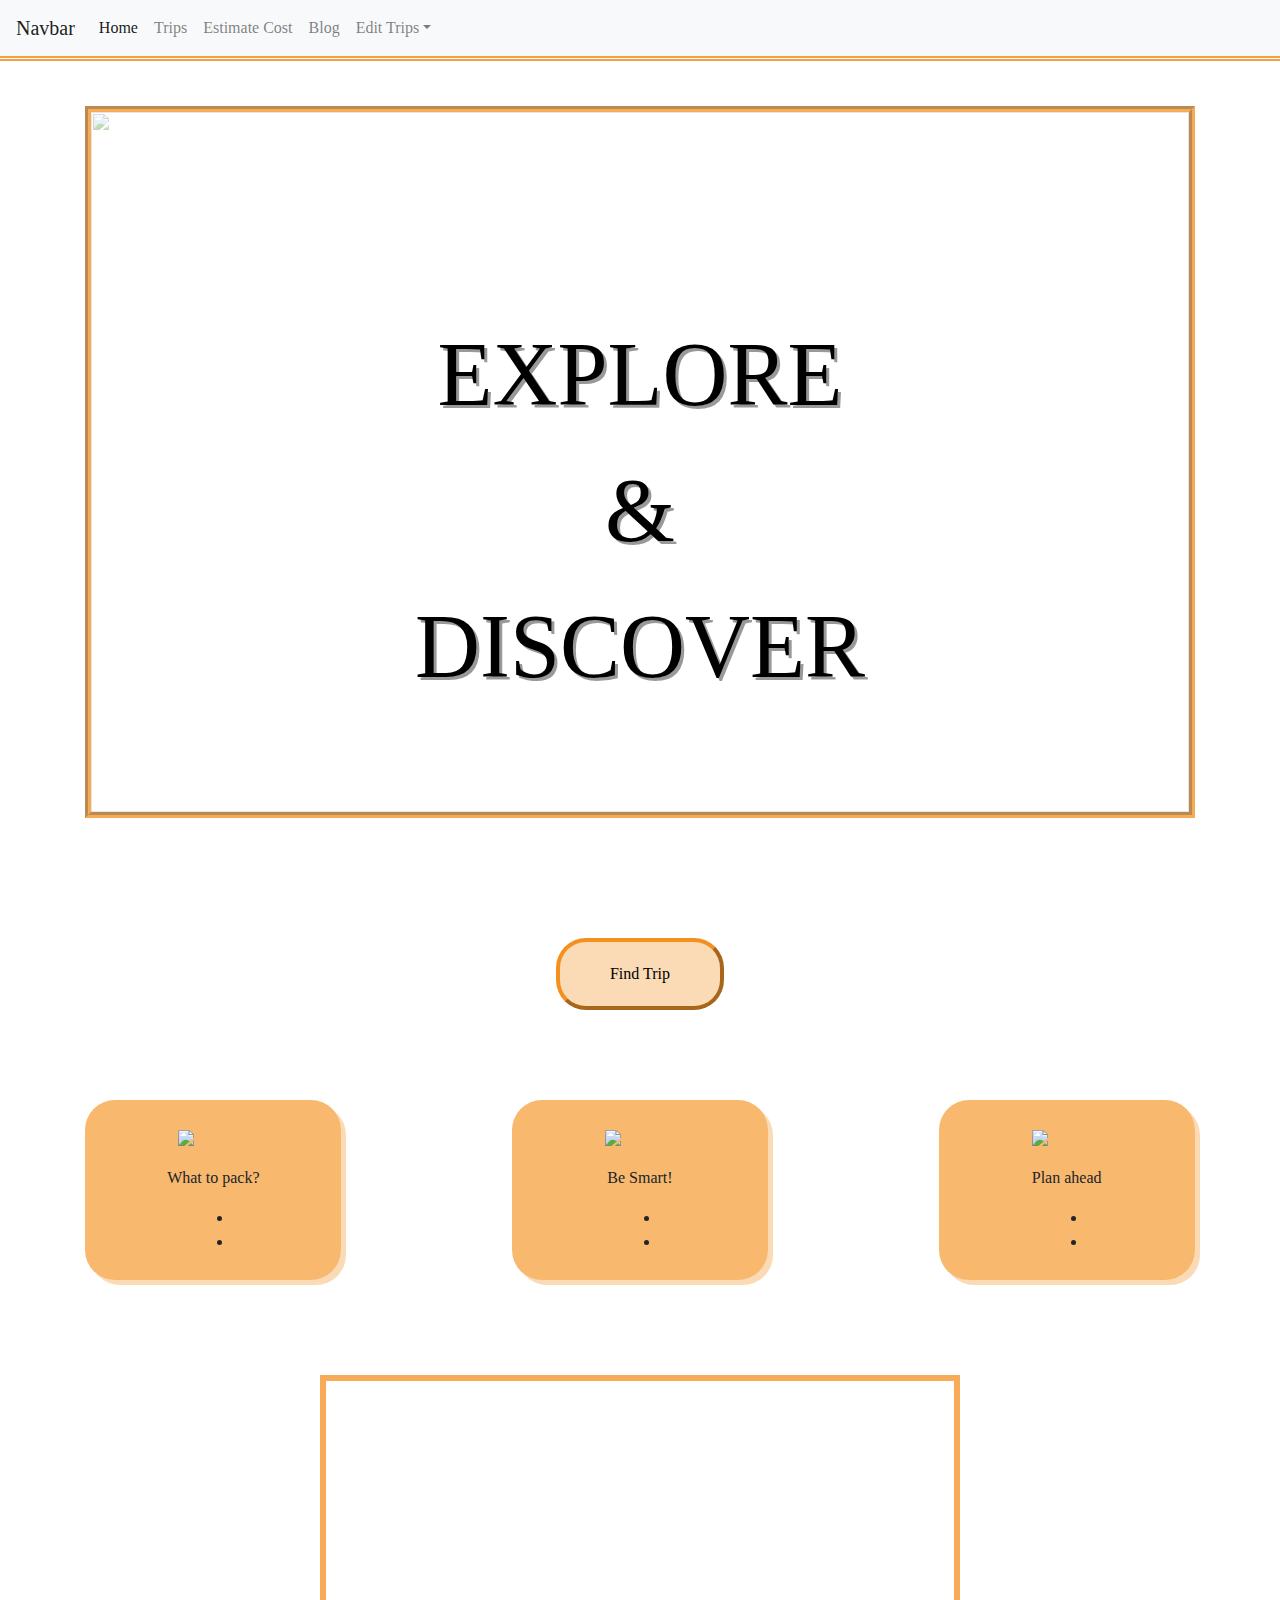
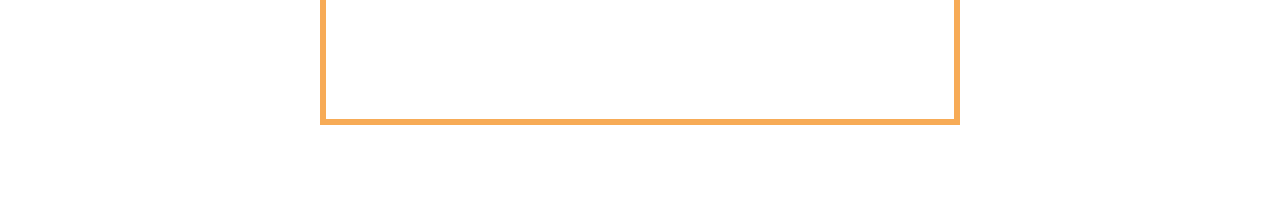
==== index.html @ bcd1989e "First commit" ====
<!DOCTYPE html>
<html lang="en">

<head>
  <meta charset="UTF-8">
  <meta name="viewport" content="width=device-width, initial-scale=1.0">
  <meta http-equiv="X-UA-Compatible" content="ie=edge">

  
  <link rel="stylesheet" href="https://stackpath.bootstrapcdn.com/bootstrap/4.3.1/css/bootstrap.min.css" integrity="sha384-ggOyR0iXCbMQv3Xipma34MD+dH/1fQ784/j6cY/iJTQUOhcWr7x9JvoRxT2MZw1T" crossorigin="anonymous">
  <link rel="stylesheet" href="home.css">

  <title>Project1</title>
</head>










<body>


    <header>
        <nav class="navbar navbar-expand-lg navbar-light bg-light">
            <a class="navbar-brand" href="#">Navbar</a>
            <button class="navbar-toggler" type="button" data-toggle="collapse" data-target="#navbarNavDropdown" aria-controls="navbarNavDropdown" aria-expanded="false" aria-label="Toggle navigation">
                <span class="navbar-toggler-icon"></span>
            </button>
            <div class="collapse navbar-collapse" id="navbarNavDropdown">
                <ul class="navbar-nav">
                    <li class="nav-item active">
                        <a class="nav-link" href="index.html">Home <span class="sr-only">(current)</span></a>
                    </li>
                    <li class="nav-item">
                        <a class="nav-link" href="trips.html">Trips</a>
                    </li>
                    <li class="nav-item">
                        <a class="nav-link" href="planTrip.html">Estimate Cost</a>
                    </li>
                    <li class="nav-item">
                        <a class="nav-link" href="blog.html">Blog</a>
                    </li>
                    <li class="nav-item dropdown">
                    <a class="nav-link dropdown-toggle" href="#" id="navbarDropdownMenuLink" role="button" data-toggle="dropdown" aria-haspopup="true" aria-expanded="false">
                        Edit Trips</a>
                        <div class="dropdown-menu" aria-labelledby="navbarDropdownMenuLink">
                            <a class="dropdown-item" href="addTrip.html">Add a trip</a>
                            <a class="dropdown-item" href="removeTrip.html">Remove a trip</a>

                        </div>
                    </li>
                </ul>
            </div>
        </nav>
    </header>


 

<div class='container'>
    <div class='zoom'>

        <img id='image' src='http://www.traveller.com.au/content/dam/images/1/m/f/7/0/v/image.related.articleLeadwide.520x294.1mf7pq.png/1430352062984.jpg'>
     
    </div>
    <div id='title-screen'>
        <h1> EXPLORE</h1>
        <h1>&</h1>
        <h1>DISCOVER</h1>
    </div>
</div>



<div id='find-trip'>
    <a href='trips.html'>Find Trip</a>
</div>



<section class='advice-section'>
    <div>
        <img src='https://images.vexels.com/media/users/3/128923/isolated/preview/0f916b8448f91ec54ddde2efb8a74ddb-travel-airport-suitcase-round-icon-by-vexels.png'>
        <p>What to pack?</p>
        <ul>
            <li></li>
            <li></li>
        </ul>
    </div>
    <div>
        <img src='https://icon-library.net/images/icon-thinking/icon-thinking-16.jpg'>
        <p>Be Smart!</p>
        <ul>
            <li></li>
            <li></li>
        </ul>
    </div>
    <div>
        <img src='https://cdn0.iconfinder.com/data/icons/human-resource-2-3/66/114-512.png'>
        <p>Plan ahead</p>
        <ul>
            <li></li>
            <li></li>
        </ul>
    </div>
</section>





    
    


    <div id='outer-website'>
        <iframe src="https://www.efultimatebreak.com/">
        </iframe>
    </div>





    <!-- Optional JavaScript -->
    <!-- jQuery first, then Popper.js, then Bootstrap JS -->
    <script src="https://code.jquery.com/jquery-3.3.1.slim.min.js" integrity="sha384-q8i/X+965DzO0rT7abK41JStQIAqVgRVzpbzo5smXKp4YfRvH+8abtTE1Pi6jizo" crossorigin="anonymous"></script>
    <script src="https://cdnjs.cloudflare.com/ajax/libs/popper.js/1.14.7/umd/popper.min.js" integrity="sha384-UO2eT0CpHqdSJQ6hJty5KVphtPhzWj9WO1clHTMGa3JDZwrnQq4sF86dIHNDz0W1" crossorigin="anonymous"></script>
    <script src="https://stackpath.bootstrapcdn.com/bootstrap/4.3.1/js/bootstrap.min.js" integrity="sha384-JjSmVgyd0p3pXB1rRibZUAYoIIy6OrQ6VrjIEaFf/nJGzIxFDsf4x0xIM+B07jRM" crossorigin="anonymous"></script>
    <script type='text/JavaScript' src='travel.js'></script>
</body>
</html>
---- home.css ----
body{
    font-family: fantasy;
}

header{
    border-bottom: 5px double rgba(243, 136, 14, .8);
}

.container{
    text-align: center;
    width: 100vw;
    display:flex;
    justify-content: center;
    align-items: flex-start;
}

#title-screen {
    position: absolute;
    margin-top:250px;
  }
#title-screen h1{
    color: black;
    padding: 10px;
    text-shadow: 3px 3px rgba(0, 0, 0, .4);
    font-size: 90px;
}


.zoom{
	overflow: hidden;
    display:flex;
   /* padding-bottom: 20%;*/
    width: 100vw;
    justify-content: center;
    align-items: center;
    align-content: center;
    margin: 45px 0;
    border: 6px groove rgba(243, 136, 14, .7);
   
}
.zoom img{
    position: relative;
    left:50%;
	max-width: 200%;
	width: 100%;
    transform: translateX(-50%);
    opacity: .4;
    height: 700px;
    align-self: center;
 
    justify-content: center;
}

@media (max-width: 667px) {
    .zoom{
        overflow: hidden;
        padding-bottom: 75%;
    }
}

#find-trip{
    display:flex;
    justify-content: center;
    margin: 75px 0;
}

#find-trip a{
    padding: 20px 50px 20px 50px;
    background-color: rgba(243, 136, 14, .3);
    border-radius: 30px;
    border: 4px outset rgba(243, 136, 14, .9);
    color: black;
}

#find-trip a:hover{
    transform: scale(1.6);
}


.advice-section{
    display:flex;
    flex-direction: horizontal;
    justify-content: space-around;


}

.advice-section div{
    background-color: rgba(243, 136, 14, .6);
    box-shadow: 5px 5px rgba(243, 136, 14, .3);
    border-radius: 30px;
    width: 20vw;
    margin: 15px;
    display:flex;
    flex-direction: column;
    align-items: center;
    justify-content: space-around;
    padding: 10px;

}

.advice-section img{
    width: 70px;
    margin: 20px;
}


#outer-website{
    display:flex;
    justify-content: center;

}
iframe {
    width:50vw;
    height: 350px;
    padding: 10px;
    margin: 80px;
    border: 6px solid rgba(243, 136, 14, .7);
}
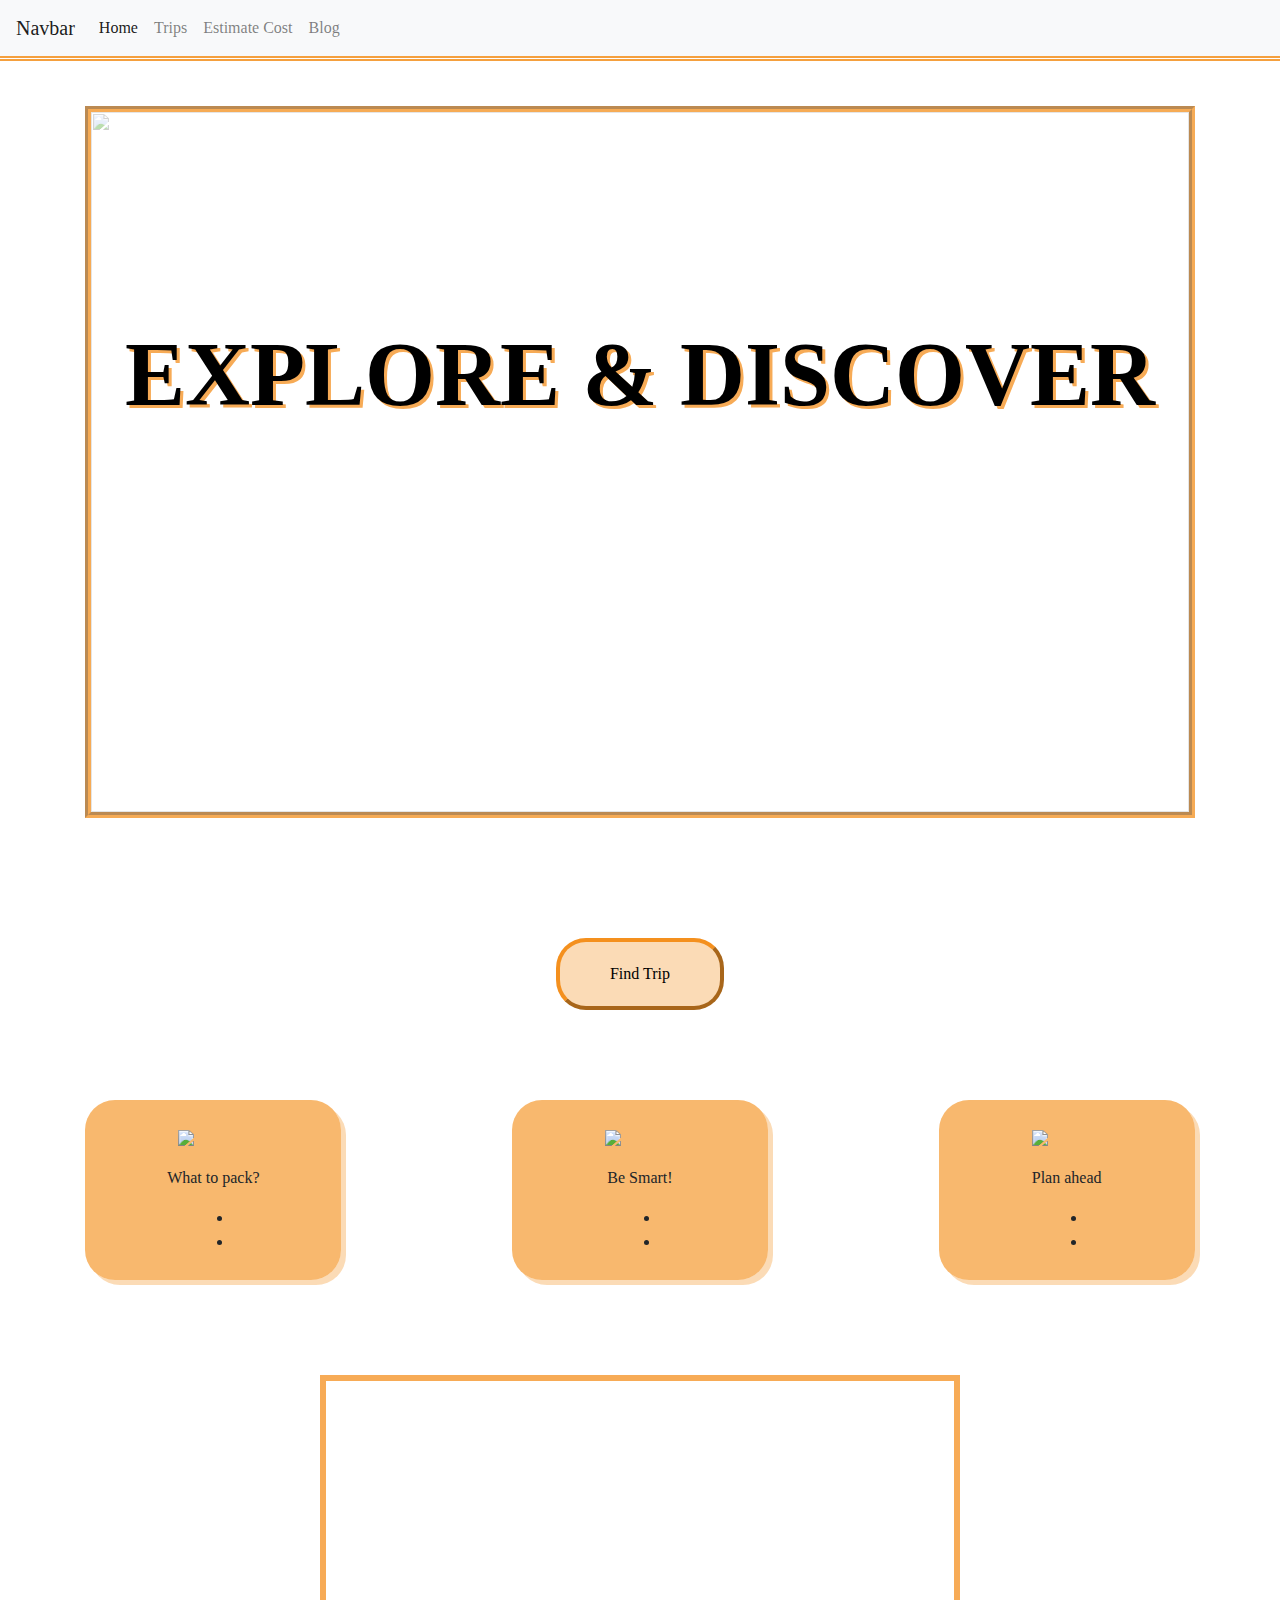
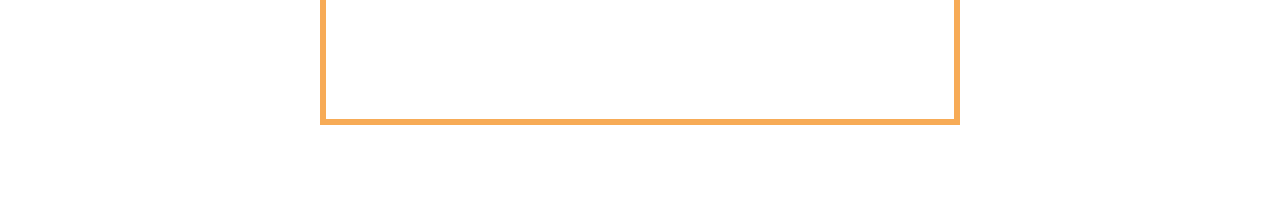
==== commit d2d2190a: "Second commit" ====
--- a/index.html
+++ b/index.html
@@ -45,15 +45,6 @@
                     <li class="nav-item">
                         <a class="nav-link" href="blog.html">Blog</a>
                     </li>
-                    <li class="nav-item dropdown">
-                    <a class="nav-link dropdown-toggle" href="#" id="navbarDropdownMenuLink" role="button" data-toggle="dropdown" aria-haspopup="true" aria-expanded="false">
-                        Edit Trips</a>
-                        <div class="dropdown-menu" aria-labelledby="navbarDropdownMenuLink">
-                            <a class="dropdown-item" href="addTrip.html">Add a trip</a>
-                            <a class="dropdown-item" href="removeTrip.html">Remove a trip</a>
-
-                        </div>
-                    </li>
                 </ul>
             </div>
         </nav>
@@ -69,9 +60,7 @@
      
     </div>
     <div id='title-screen'>
-        <h1> EXPLORE</h1>
-        <h1>&</h1>
-        <h1>DISCOVER</h1>
+        <h1 class = 'ml2'> EXPLORE & DISCOVER </h1>
     </div>
 </div>
 
@@ -125,22 +114,12 @@
 
 
 
-
-
     <!-- Optional JavaScript -->
     <!-- jQuery first, then Popper.js, then Bootstrap JS -->
+    <script src="https://cdnjs.cloudflare.com/ajax/libs/animejs/2.0.2/anime.min.js"></script>
     <script src="https://code.jquery.com/jquery-3.3.1.slim.min.js" integrity="sha384-q8i/X+965DzO0rT7abK41JStQIAqVgRVzpbzo5smXKp4YfRvH+8abtTE1Pi6jizo" crossorigin="anonymous"></script>
     <script src="https://cdnjs.cloudflare.com/ajax/libs/popper.js/1.14.7/umd/popper.min.js" integrity="sha384-UO2eT0CpHqdSJQ6hJty5KVphtPhzWj9WO1clHTMGa3JDZwrnQq4sF86dIHNDz0W1" crossorigin="anonymous"></script>
     <script src="https://stackpath.bootstrapcdn.com/bootstrap/4.3.1/js/bootstrap.min.js" integrity="sha384-JjSmVgyd0p3pXB1rRibZUAYoIIy6OrQ6VrjIEaFf/nJGzIxFDsf4x0xIM+B07jRM" crossorigin="anonymous"></script>
     <script type='text/JavaScript' src='travel.js'></script>
 </body>
 </html>
-
-
-
-
-
-
-
-
- --- a/home.css
+++ b/home.css
@@ -13,6 +13,7 @@
     display:flex;
     justify-content: center;
     align-items: flex-start;
+    align-content: center;
 }
 
 #title-screen {
@@ -22,7 +23,7 @@
 #title-screen h1{
     color: black;
     padding: 10px;
-    text-shadow: 3px 3px rgba(0, 0, 0, .4);
+    text-shadow: 3px 3px rgba(243, 136, 14, .7);
     font-size: 90px;
 }
 
@@ -118,3 +119,15 @@
     margin: 80px;
     border: 6px solid rgba(243, 136, 14, .7);
 }
+
+
+
+.ml2 {
+    font-weight: 900;
+    font-size: 3.5em;
+  }
+  
+  .ml2 .letter {
+    display: inline-block;
+    line-height: 1em;
+  }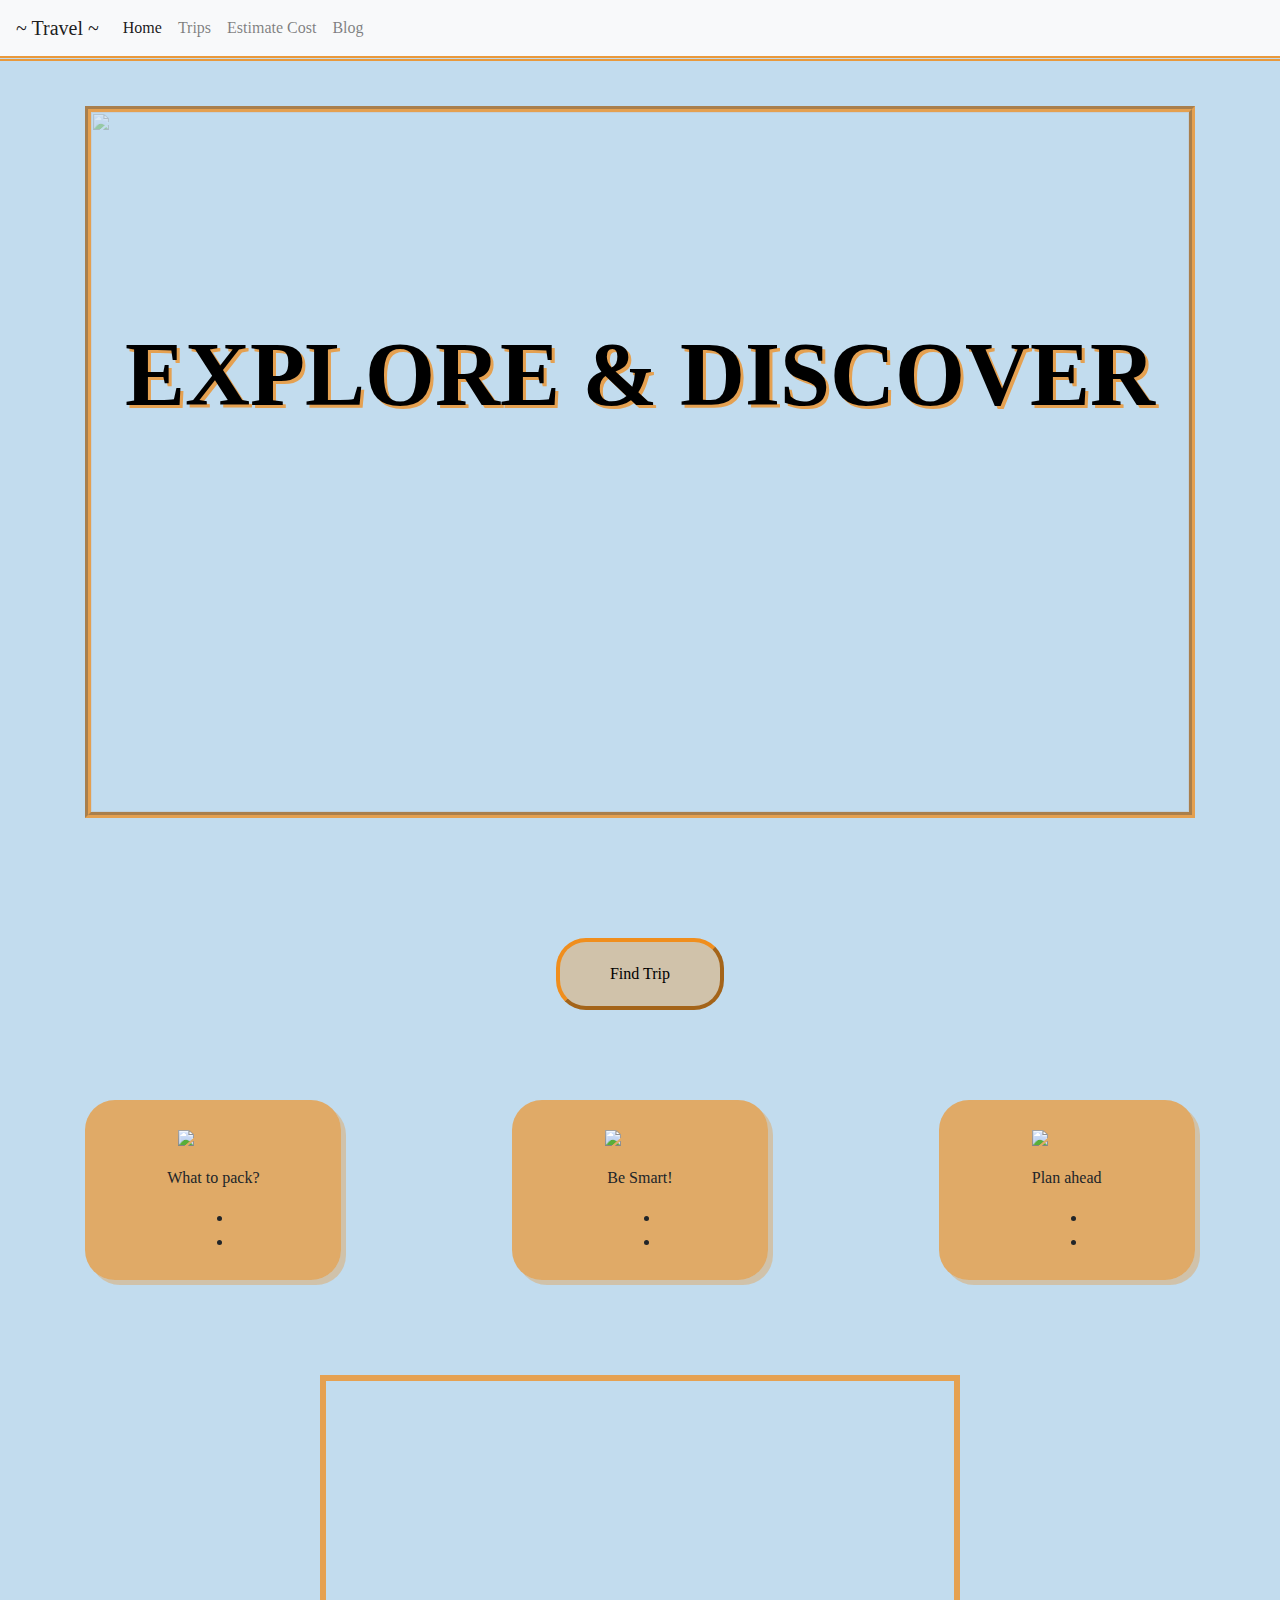
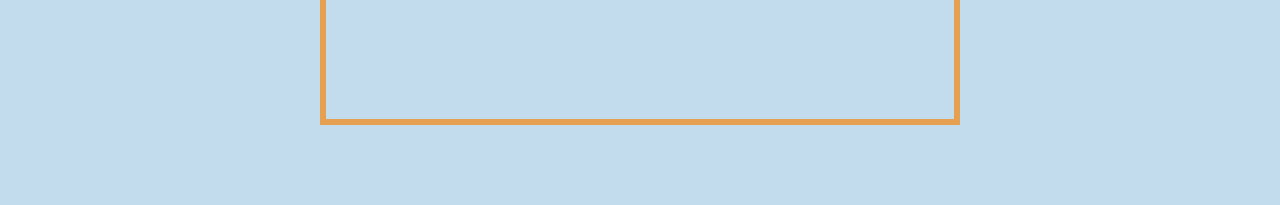
==== commit 0786adef: "Added background" ====
--- a/index.html
+++ b/index.html
@@ -27,7 +27,7 @@
 
     <header>
         <nav class="navbar navbar-expand-lg navbar-light bg-light">
-            <a class="navbar-brand" href="#">Navbar</a>
+            <a class="navbar-brand" href="#">~ Travel ~</a>
             <button class="navbar-toggler" type="button" data-toggle="collapse" data-target="#navbarNavDropdown" aria-controls="navbarNavDropdown" aria-expanded="false" aria-label="Toggle navigation">
                 <span class="navbar-toggler-icon"></span>
             </button>
@@ -120,6 +120,6 @@
     <script src="https://code.jquery.com/jquery-3.3.1.slim.min.js" integrity="sha384-q8i/X+965DzO0rT7abK41JStQIAqVgRVzpbzo5smXKp4YfRvH+8abtTE1Pi6jizo" crossorigin="anonymous"></script>
     <script src="https://cdnjs.cloudflare.com/ajax/libs/popper.js/1.14.7/umd/popper.min.js" integrity="sha384-UO2eT0CpHqdSJQ6hJty5KVphtPhzWj9WO1clHTMGa3JDZwrnQq4sF86dIHNDz0W1" crossorigin="anonymous"></script>
     <script src="https://stackpath.bootstrapcdn.com/bootstrap/4.3.1/js/bootstrap.min.js" integrity="sha384-JjSmVgyd0p3pXB1rRibZUAYoIIy6OrQ6VrjIEaFf/nJGzIxFDsf4x0xIM+B07jRM" crossorigin="anonymous"></script>
-    <script type='text/JavaScript' src='travel.js'></script>
+    <script type='text/JavaScript' src='home.js'></script>
 </body>
 </html>
--- a/home.css
+++ b/home.css
@@ -1,6 +1,8 @@
 
 body{
     font-family: fantasy;
+    background-color: rgba(133, 185, 221, .5);
+    z-index: -1;
 }
 
 header{
